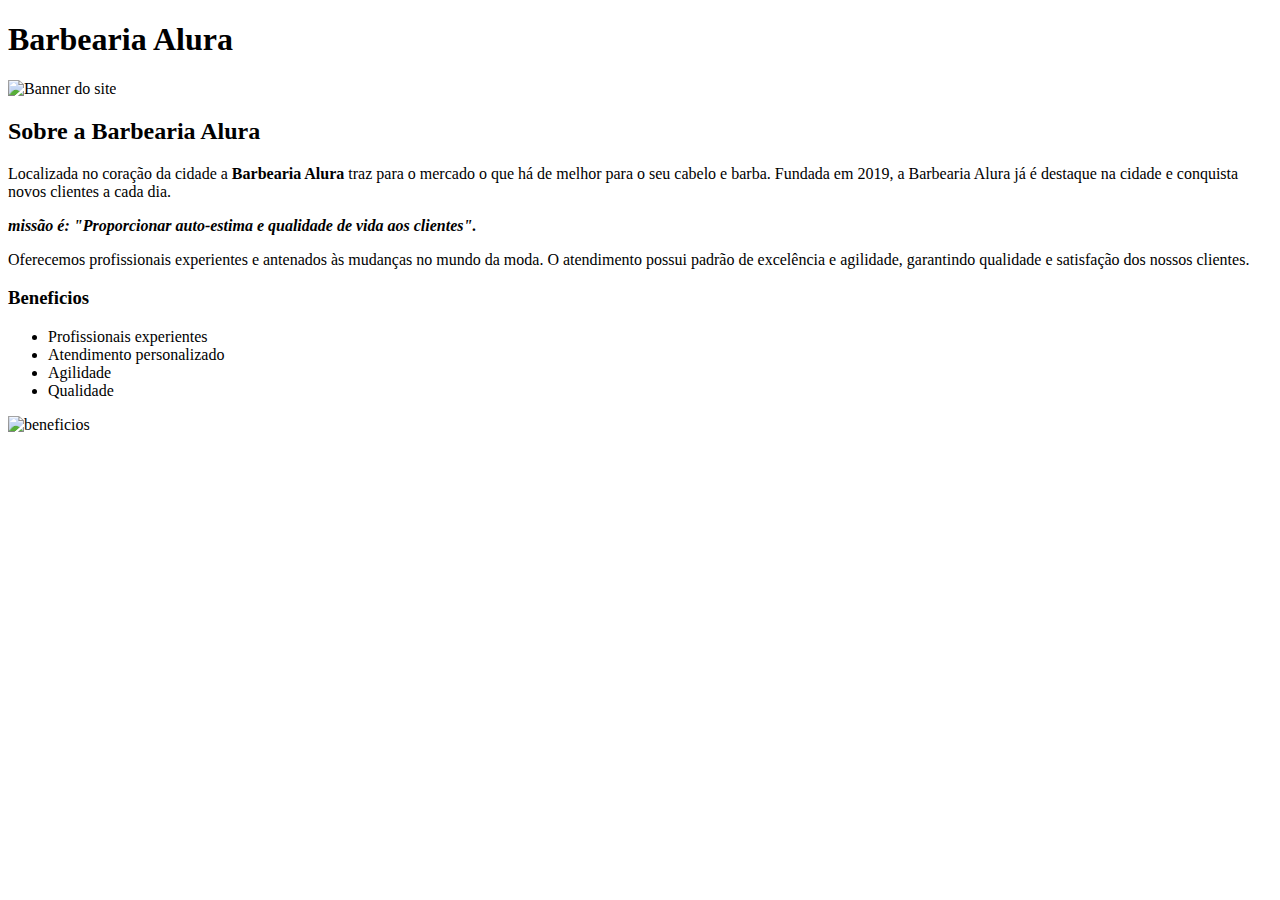
==== Material de apoio/First page/index.html @ 62e4abbb "creating the new page of products" ====
<!DOCTYPE html>
<html lang="pt-br">
    <head>
        <meta charset="utf-8">
        <title>Barbearia Alura</title>
        <link rel="stylesheet" href="style.css">
    </head>

    <body>
        <header>
            <h1 class="title">Barbearia Alura</h1>

        </header>    

            <img class="imagembanner" src="banner.jpg" alt="Banner do site">

        <div class="principal">
            <h2 class="title-center">Sobre a Barbearia Alura</h2>

            <p>Localizada no coração da cidade a <strong>Barbearia Alura</strong> traz para o mercado o que há de melhor para o seu cabelo e barba. Fundada em 2019, a Barbearia Alura já é destaque na cidade e conquista novos clientes a cada dia.</p>
        
            <p id="missao"><em><strong>missão é: "Proporcionar auto-estima e qualidade de vida aos clientes".</strong></em></p>
        
            <p>Oferecemos profissionais experientes e antenados às mudanças no mundo da moda. O atendimento possui padrão de excelência e agilidade, garantindo qualidade e satisfação dos nossos clientes.</p>

        </div>

        <div class="beneficios">
            <h3 class="title-center">Beneficios</h3>
            <ul>
                <li class="itens">Profissionais experientes</li>
                <li class="itens">Atendimento personalizado</li>
                <li class="itens">Agilidade</li>
                <li class="itens">Qualidade</li>
            </ul>
            <img src="beneficios.jpg" alt="beneficios" class="imagembeneficios">
        </div>
    </body>
</html>
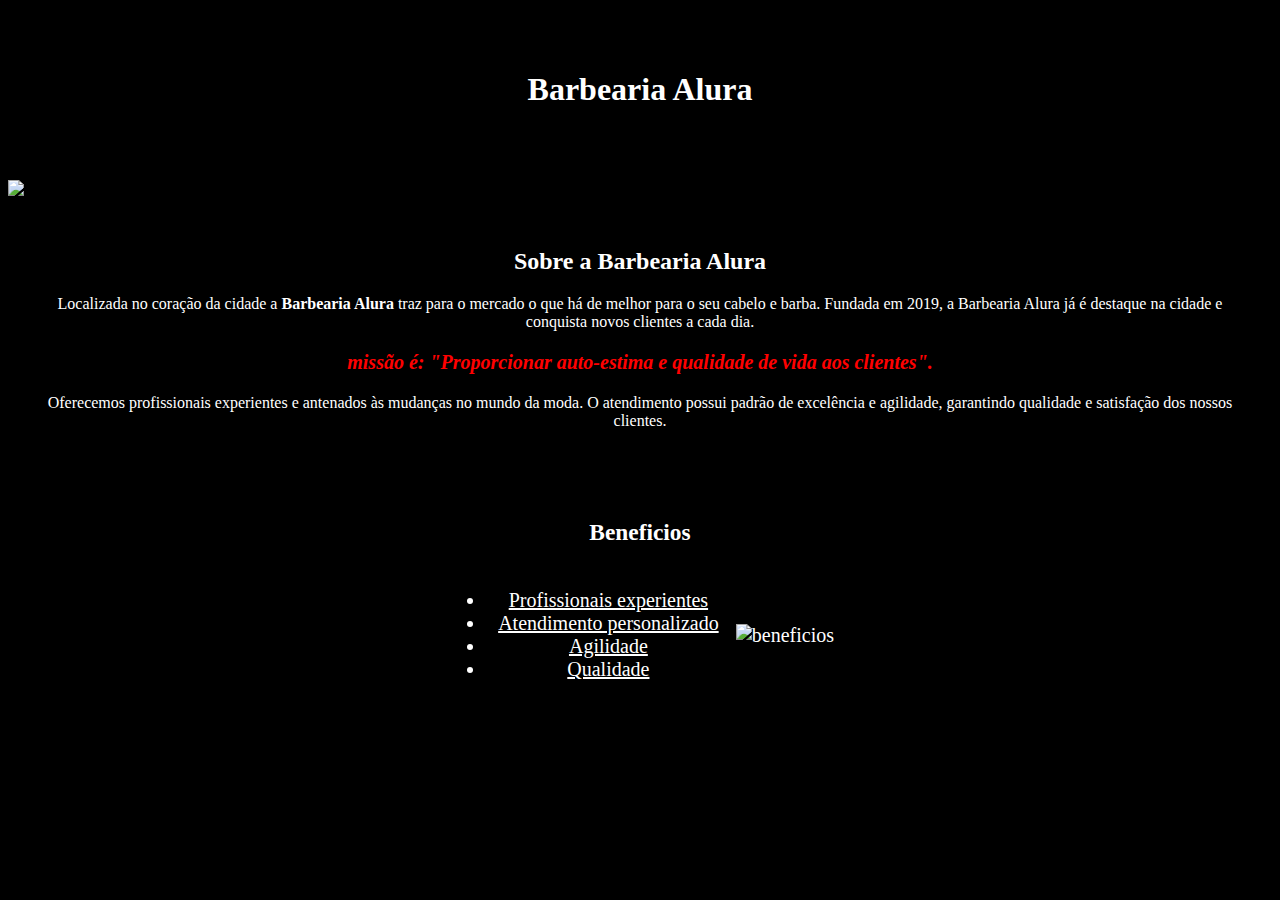
==== commit ae3fcaaf: "creating the contato page" ====
--- a/Material de apoio/First page/index.html
+++ b/Material de apoio/First page/index.html
@@ -3,7 +3,7 @@
     <head>
         <meta charset="utf-8">
         <title>Barbearia Alura</title>
-        <link rel="stylesheet" href="style.css">
+        <link rel="stylesheet" href="style-home.css">
     </head>
 
     <body>
--- a/Material de apoio/First page/style-home.css
+++ b/Material de apoio/First page/style-home.css
@@ -0,0 +1,69 @@
+
+body {
+    
+    background-color: black;
+}
+
+.principal{
+    padding: 30px;
+    color: white;
+}
+
+.imagembanner{
+    width: 100%;
+
+}
+
+h1{
+    color: white;
+    text-align: center;
+}
+
+.title{
+    text-align: center;
+    color: white;
+    padding: 50px;
+}
+
+p{
+    text-align: center;
+}
+
+#missao{
+    color: white;
+    text-align: center;
+    font-size: 20px;
+}
+
+em strong{
+    color: red;
+}
+
+.title-center{
+    color: white;
+    text-align: center;
+}
+
+ul{
+    display: inline-block;
+    vertical-align: middle;
+    width: 20%;
+}
+
+.itens{
+    font-size: 20px;
+    text-decoration: underline;
+}
+
+.beneficios{
+    color: white;
+    text-align: center;
+    font-size: 20px;
+    padding: 20px;
+}
+
+.imagembeneficios{
+    width: 50%;
+    vertical-align: middle;
+
+}